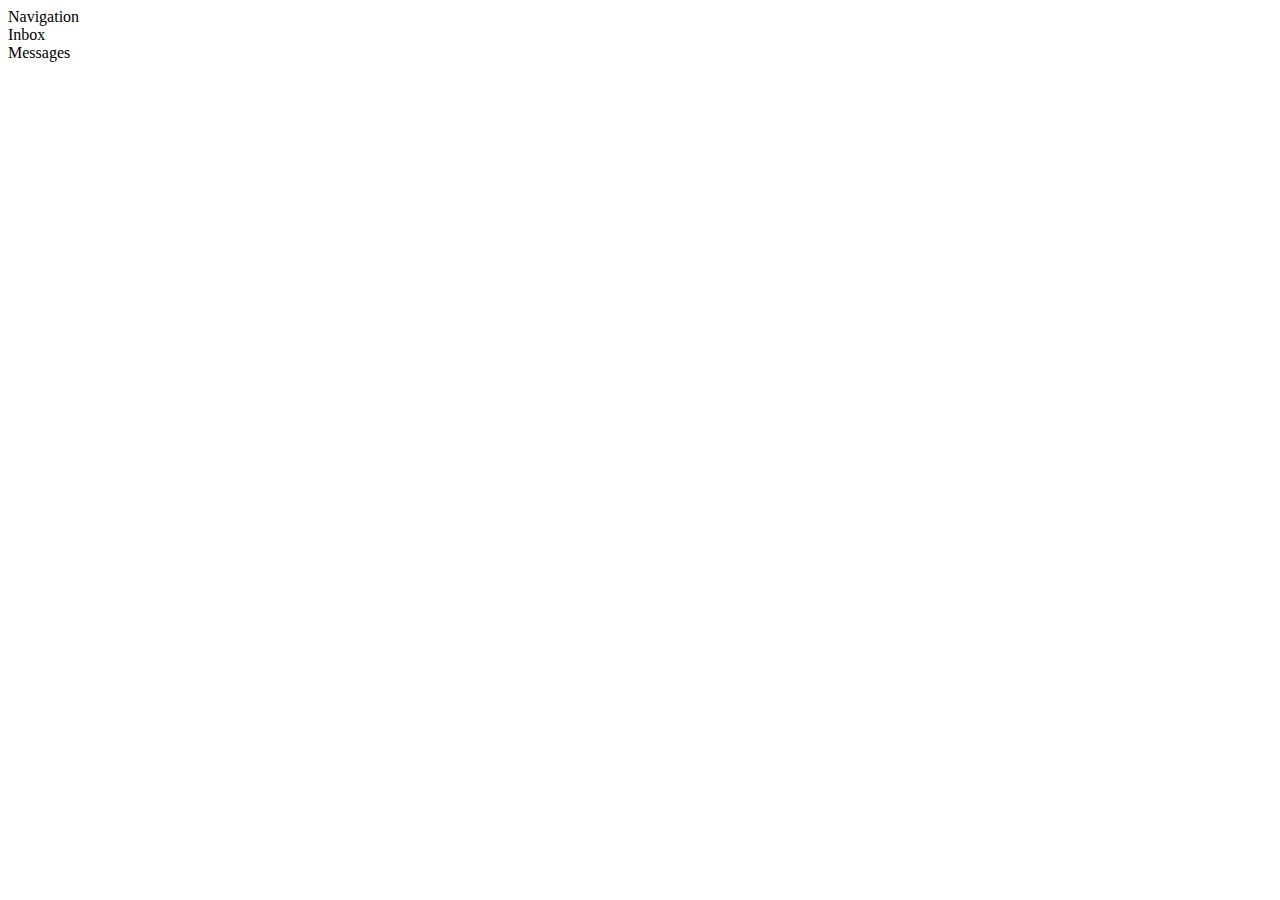
==== bootstrap-grid-reyes.html @ 0c34ff65 "first commit" ====
<!DOCTYPE html>
<html>
<head>
    <meta charset='utf-8'>
    <meta http-equiv='X-UA-Compatible' content='IE=edge'>
    <title>Page Title</title>
    <meta name='viewport' content='width=device-width, initial-scale=1'>
    <link rel='stylesheet' type='text/css' media='screen' href='style.css'>
</head>
<body>
    <div class="container">
        <div class="col">Navigation</div>
        <div class="col">Inbox</div>
        <div class="col">Messages</div>
    </div>
</body>
</html>
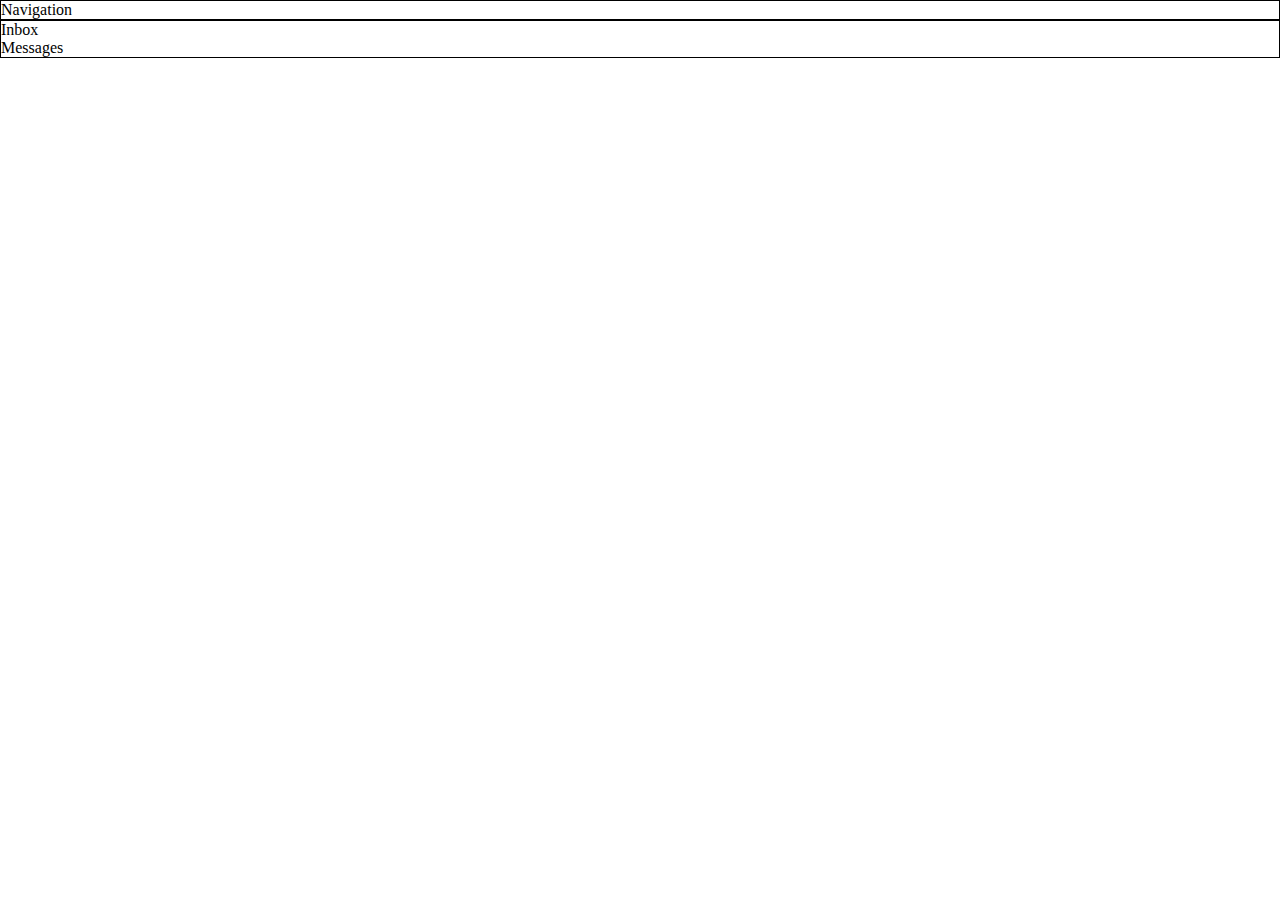
==== commit a5affa45: "latest commit" ====
--- a/bootstrap-grid-reyes.html
+++ b/bootstrap-grid-reyes.html
@@ -2,16 +2,19 @@
 <html>
 <head>
     <meta charset='utf-8'>
-    <meta http-equiv='X-UA-Compatible' content='IE=edge'>
-    <title>Page Title</title>
+    <title>Bootstrap Grid Keno Reyes</title>
     <meta name='viewport' content='width=device-width, initial-scale=1'>
-    <link rel='stylesheet' type='text/css' media='screen' href='style.css'>
+    <link rel='stylesheet' href='style.css'>
 </head>
 <body>
-    <div class="container">
-        <div class="col">Navigation</div>
-        <div class="col">Inbox</div>
-        <div class="col">Messages</div>
+    <div class="container text-center">
+        <div class="row justify-content-start">
+            <div class="col-sm-6">Navigation</div>
+        </div>
+        <div class="row justify-content-start">
+            <div class="col-sm-6">Inbox</div>
+            <div class="col-sm-6">Messages</div>
+        </div>
     </div>
 </body>
 </html>--- a/style.css
+++ b/style.css
@@ -0,0 +1,17 @@
+body {
+    margin: 0;
+}
+
+container {
+    display: flex;
+}
+
+@media (min-width: 400px) {
+.row {
+    border: 1px black solid;
+    }
+}
+
+.col {
+    border: 1px black solid;
+}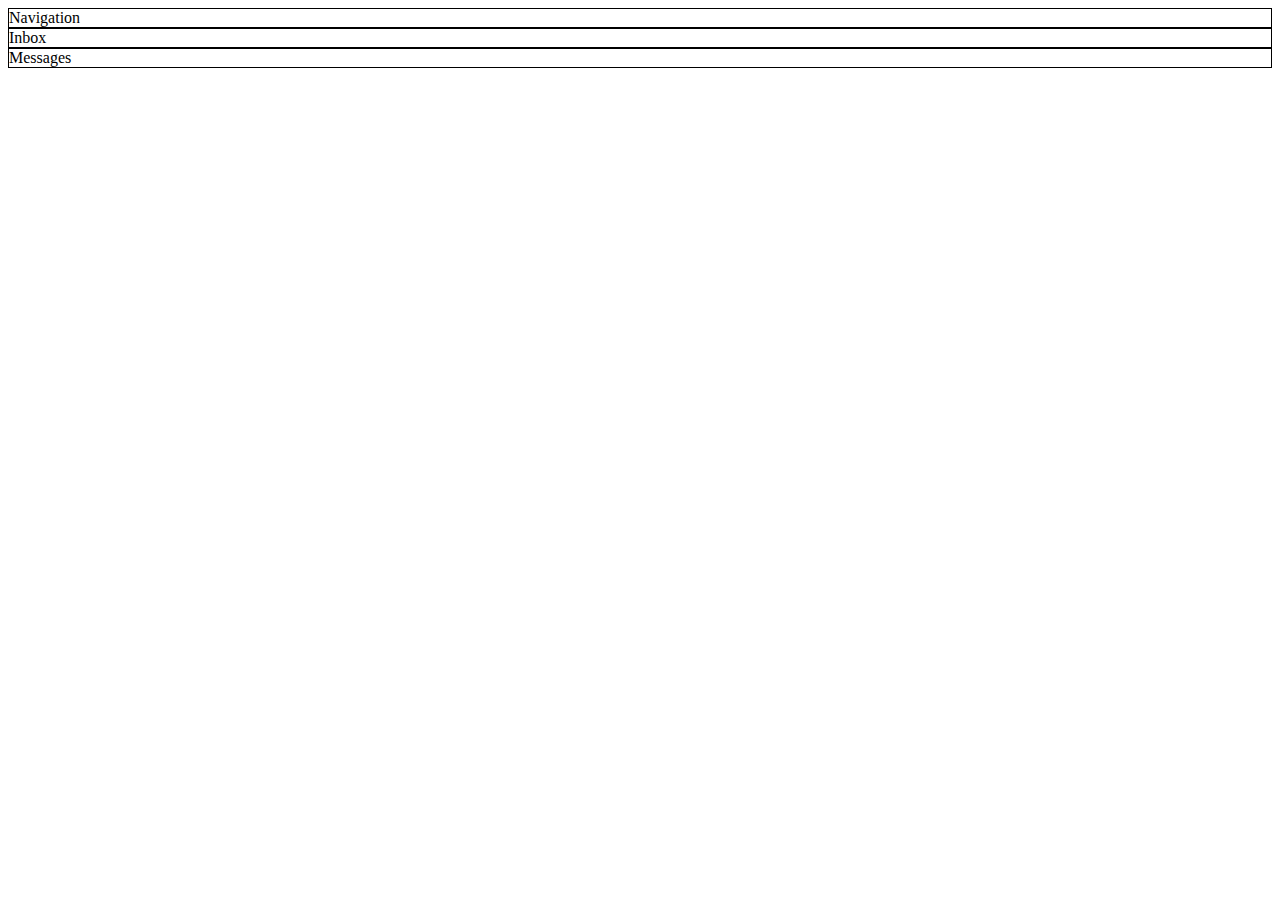
==== commit 3717e133: "latest commit" ====
--- a/bootstrap-grid-reyes.html
+++ b/bootstrap-grid-reyes.html
@@ -5,16 +5,19 @@
     <title>Bootstrap Grid Keno Reyes</title>
     <meta name='viewport' content='width=device-width, initial-scale=1'>
     <link rel='stylesheet' href='style.css'>
+    <link href="https://cdn.jsdelivr.net/npm/bootstrap@5.3.2/dist/css/bootstrap.min.css" rel="stylesheet" integrity="sha384-T3c6CoIi6uLrA9TneNEoa7RxnatzjcDSCmG1MXxSR1GAsXEV/Dwwykc2MPK8M2HN" crossorigin="anonymous">
 </head>
 <body>
-    <div class="container text-center">
-        <div class="row justify-content-start">
-            <div class="col-sm-6">Navigation</div>
+    <div class="container">
+        <div class="row">
+            <div class="col">Navigation</div>
         </div>
-        <div class="row justify-content-start">
-            <div class="col-sm-6">Inbox</div>
-            <div class="col-sm-6">Messages</div>
+        <div class="row">
+            <div class="col">Inbox</div>
+            <div class="col">Messages</div>
+        </div>
         </div>
     </div>
+    <script src="https://cdn.jsdelivr.net/npm/bootstrap@5.3.2/dist/js/bootstrap.bundle.min.js" integrity="sha384-C6RzsynM9kWDrMNeT87bh95OGNyZPhcTNXj1NW7RuBCsyN/o0jlpcV8Qyq46cDfL" crossorigin="anonymous"></script>
 </body>
 </html>--- a/style.css
+++ b/style.css
@@ -1,17 +1,3 @@
-body {
-    margin: 0;
-}
-
-container {
-    display: flex;
-}
-
-@media (min-width: 400px) {
-.row {
-    border: 1px black solid;
-    }
-}
-
 .col {
     border: 1px black solid;
 }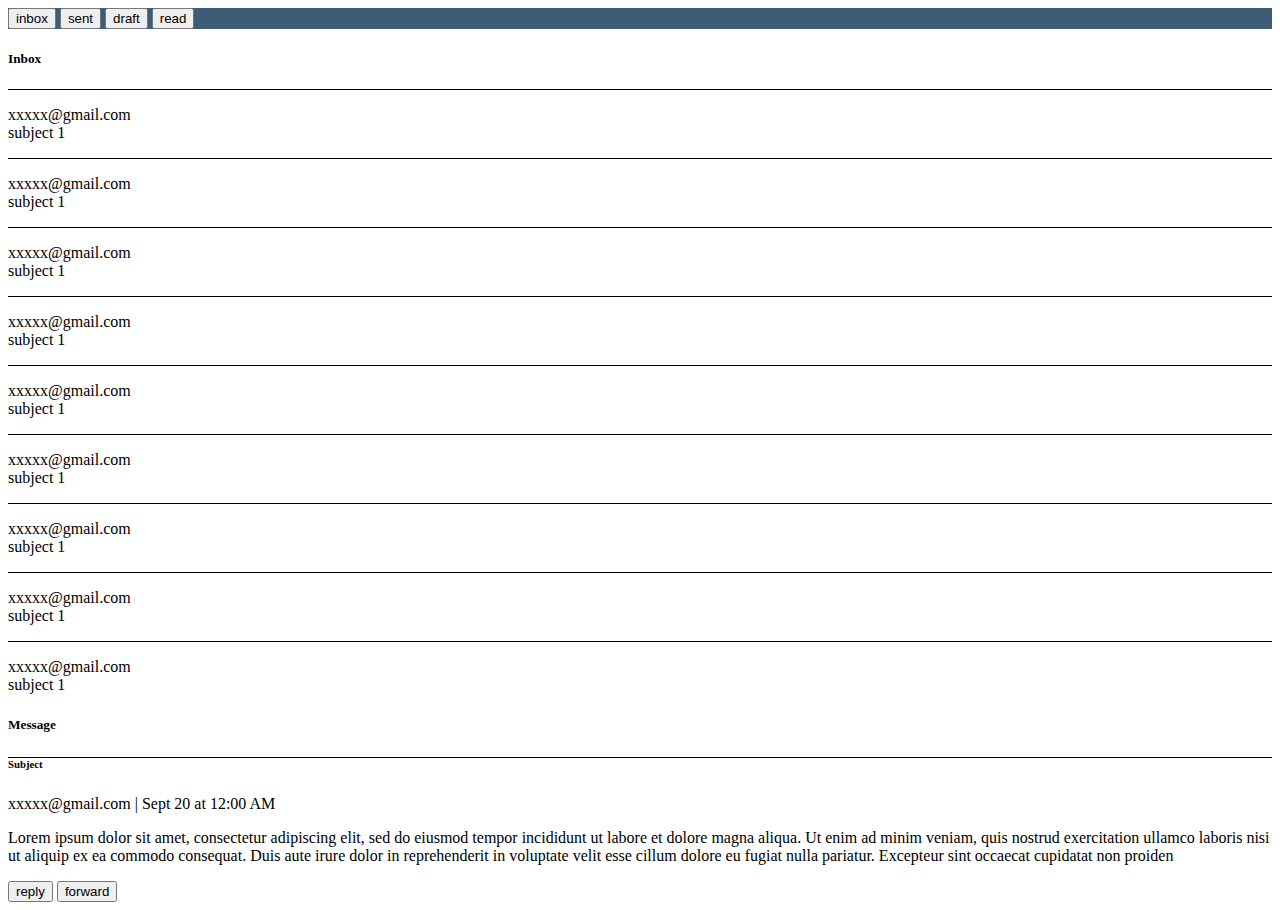
==== commit eb34c204: "latest commit" ====
--- a/bootstrap-grid-reyes.html
+++ b/bootstrap-grid-reyes.html
@@ -8,13 +8,59 @@
     <link href="https://cdn.jsdelivr.net/npm/bootstrap@5.3.2/dist/css/bootstrap.min.css" rel="stylesheet" integrity="sha384-T3c6CoIi6uLrA9TneNEoa7RxnatzjcDSCmG1MXxSR1GAsXEV/Dwwykc2MPK8M2HN" crossorigin="anonymous">
 </head>
 <body>
-    <div class="container">
+    <!--WORK IN PROGRESS-->
+    <div class="container-50vw">
         <div class="row">
-            <div class="col">Navigation</div>
+            <div class="col-lg-100vw navbar">
+                <div class="nav-line">
+                    <button type="button" class="btn btn-outline-light">inbox</button>
+                    <button type="button" class="btn btn-outline-light">sent</button>
+                    <button type="button" class="btn btn-outline-light">draft</button>
+                    <button type="button" class="btn btn-outline-light">read</button>
+                </div>
+            </div>
         </div>
         <div class="row">
-            <div class="col">Inbox</div>
-            <div class="col">Messages</div>
+            <div class="col-lg-2 col-md-4 min-vw-30 inbox-col">
+                <h5>Inbox</h5>
+                <div class="inbox">
+                    <p>xxxxx@gmail.com <br> subject 1</p>
+                </div>
+                <div class="inbox">
+                    <p>xxxxx@gmail.com <br> subject 1</p>
+                </div>
+                <div class="inbox">
+                    <p>xxxxx@gmail.com <br> subject 1</p>
+                </div>
+                <div class="inbox">
+                    <p>xxxxx@gmail.com <br> subject 1</p>
+                </div>
+                <div class="inbox">
+                    <p>xxxxx@gmail.com <br> subject 1</p>
+                </div>
+                <div class="inbox">
+                    <p>xxxxx@gmail.com <br> subject 1</p>
+                </div>
+                <div class="inbox">
+                    <p>xxxxx@gmail.com <br> subject 1</p>
+                </div>
+                <div class="inbox">
+                    <p>xxxxx@gmail.com <br> subject 1</p>
+                </div>
+                <div class="inbox">
+                    <p>xxxxx@gmail.com <br> subject 1</p>
+                </div>
+            </div>
+            <div class="col-8">
+                <h5>Message</h5>
+                <div>
+                    <h6 id="msg-header">Subject</h6>
+                    <p>xxxxx@gmail.com   |   Sept 20 at 12:00 AM</p>
+                    <p>Lorem ipsum dolor sit amet, consectetur adipiscing elit, sed do eiusmod tempor incididunt ut labore et dolore magna aliqua. Ut enim ad minim veniam, quis nostrud exercitation ullamco laboris nisi ut aliquip ex ea commodo consequat. Duis aute irure dolor in reprehenderit in voluptate velit esse cillum dolore eu fugiat nulla pariatur. Excepteur sint occaecat cupidatat non proiden</p>
+                    <button type="button" class="btn btn-outline-dark">reply</button>
+                    <button type="button" class="btn btn-outline-dark">forward</button>
+                </div>
+            </div>
         </div>
         </div>
     </div>
--- a/style.css
+++ b/style.css
@@ -1,3 +1,27 @@
+.container {
+    width: 100%;
+}
+
 .col {
     border: 1px black solid;
+}
+
+.navbar {
+    background-color: rgb(62, 92, 118);
+    color: white;
+}
+
+.inbox {
+    border-top: 1px black solid; 
+}
+
+.inbox-col {
+    @media (max-width: 750px) {
+        height: 0;
+        overflow: hidden;
+    }
+}
+
+#msg-header {
+    border-top: 1px black solid; 
 }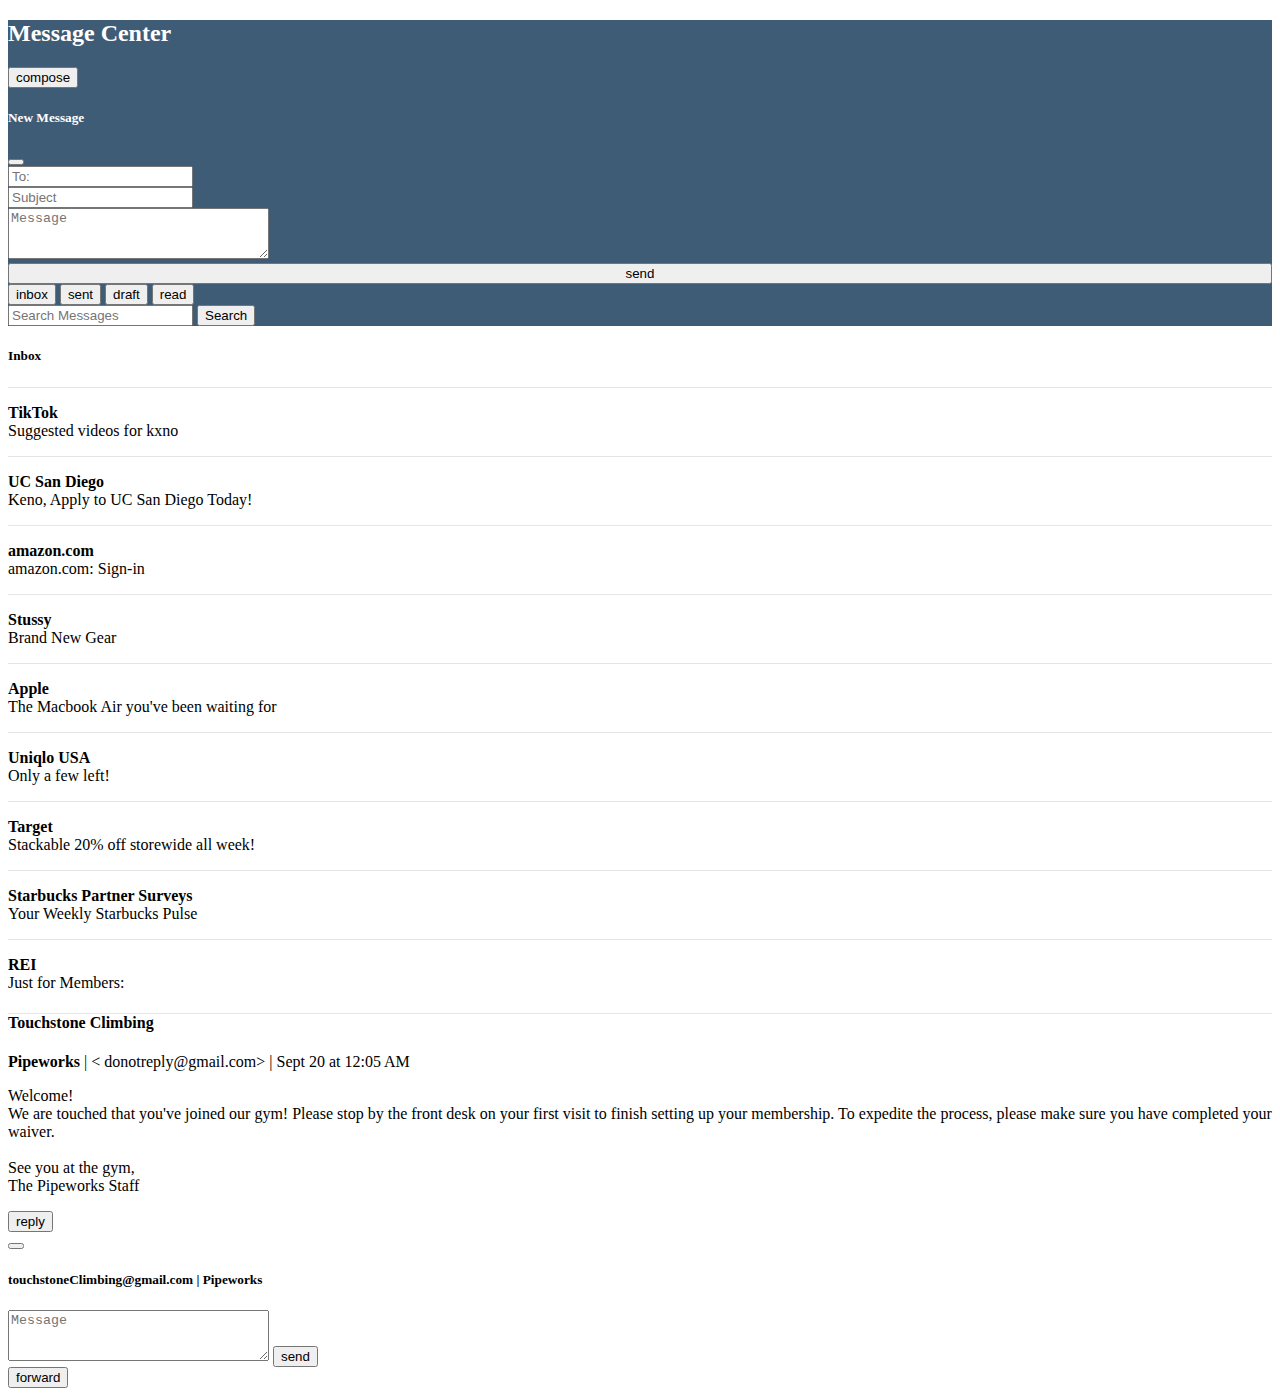
==== commit d3949b15: "latest commit" ====
--- a/bootstrap-grid-reyes.html
+++ b/bootstrap-grid-reyes.html
@@ -1,69 +1,139 @@
 <!DOCTYPE html>
-<html>
+<html lang="en">
+
 <head>
     <meta charset='utf-8'>
     <title>Bootstrap Grid Keno Reyes</title>
     <meta name='viewport' content='width=device-width, initial-scale=1'>
     <link rel='stylesheet' href='style.css'>
-    <link href="https://cdn.jsdelivr.net/npm/bootstrap@5.3.2/dist/css/bootstrap.min.css" rel="stylesheet" integrity="sha384-T3c6CoIi6uLrA9TneNEoa7RxnatzjcDSCmG1MXxSR1GAsXEV/Dwwykc2MPK8M2HN" crossorigin="anonymous">
+    <link href="https://cdn.jsdelivr.net/npm/bootstrap@5.3.2/dist/css/bootstrap.min.css" rel="stylesheet"
+        integrity="sha384-T3c6CoIi6uLrA9TneNEoa7RxnatzjcDSCmG1MXxSR1GAsXEV/Dwwykc2MPK8M2HN" crossorigin="anonymous">
 </head>
+
 <body>
     <!--WORK IN PROGRESS-->
-    <div class="container-50vw">
+    <!--navigation bar-->
+    <div class="container-100% ">
         <div class="row">
             <div class="col-lg-100vw navbar">
                 <div class="nav-line">
+                    <h2>Message Center</h2>
+                    <!--start of compose area-->
+                    <button class="btn btn-outline-light compose" type="button" data-bs-toggle="offcanvas"
+                        data-bs-target="#offcanvasExample" aria-controls="offcanvasExample">
+                        compose
+                    </button>
+
+                    <div class="offcanvas offcanvas-start" tabindex="-1" id="offcanvasExample"
+                        aria-labelledby="offcanvasExampleLabel">
+                        <div class="offcanvas-header">
+                            <h5 class="offcanvas-title" id="offcanvasExampleLabel">New Message</h5>
+                            <button type="button" class="btn-close text-reset" data-bs-dismiss="offcanvas"
+                                aria-label="Close"></button>
+                        </div>
+                        <div class="offcanvas-body">
+                            <div class="txt-areas">
+                                <label for="Recipient">
+                                    <input id="Recipient" name="Recipient" type="Text" placeholder="To: ">
+                                </label>
+                                <label for="Subject">
+                                    <input id="Subject" name="Subject" type="Text" placeholder="Subject" required>
+                                </label>
+                                <label for="bio">
+                                    <textarea id="Msg-area" name="Msg-area" rows="3" cols="30"
+                                        placeholder="Message"></textarea>
+                                </label>
+                                <button type="button" class="btn btn-outline-dark">send</button>
+                            </div>
+                        </div>
+                    </div>
+                    <!--end of compose area-->
                     <button type="button" class="btn btn-outline-light">inbox</button>
                     <button type="button" class="btn btn-outline-light">sent</button>
                     <button type="button" class="btn btn-outline-light">draft</button>
                     <button type="button" class="btn btn-outline-light">read</button>
                 </div>
+                <div>
+                    <form class="search">
+                        <input class="class" type="search" placeholder="Search Messages">
+                        <button type="button" class="btn btn-outline-light">Search</button>
+                    </form>
+                </div>
             </div>
         </div>
+        <!--inbox area-->
         <div class="row">
-            <div class="col-lg-2 col-md-4 min-vw-30 inbox-col">
+            <div class="col-md-3 min-vw-30 inbox-col">
                 <h5>Inbox</h5>
                 <div class="inbox">
-                    <p>xxxxx@gmail.com <br> subject 1</p>
+                    <p><strong>TikTok</strong> <br> Suggested videos for kxno</p>
                 </div>
                 <div class="inbox">
-                    <p>xxxxx@gmail.com <br> subject 1</p>
+                    <p><strong>UC San Diego</strong> <br> Keno, Apply to UC San Diego Today!</p>
                 </div>
                 <div class="inbox">
-                    <p>xxxxx@gmail.com <br> subject 1</p>
+                    <p><strong>amazon.com</strong><br> amazon.com: Sign-in</p>
                 </div>
                 <div class="inbox">
-                    <p>xxxxx@gmail.com <br> subject 1</p>
+                    <p><strong>Stussy</strong> <br> Brand New Gear</p>
                 </div>
                 <div class="inbox">
-                    <p>xxxxx@gmail.com <br> subject 1</p>
+                    <p><strong>Apple</strong><br> The Macbook Air you've been waiting for</p>
                 </div>
                 <div class="inbox">
-                    <p>xxxxx@gmail.com <br> subject 1</p>
+                    <p><strong>Uniqlo USA</strong><br> Only a few left!</p>
                 </div>
                 <div class="inbox">
-                    <p>xxxxx@gmail.com <br> subject 1</p>
+                    <p><strong>Target</strong><br> Stackable 20% off storewide all week!</p>
                 </div>
                 <div class="inbox">
-                    <p>xxxxx@gmail.com <br> subject 1</p>
+                    <p><strong>Starbucks Partner Surveys</strong><br> Your Weekly Starbucks Pulse</p>
                 </div>
                 <div class="inbox">
-                    <p>xxxxx@gmail.com <br> subject 1</p>
+                    <p><strong>REI</strong><br> Just for Members: </p>
                 </div>
             </div>
-            <div class="col-8">
-                <h5>Message</h5>
+            <!--Message area-->
+            <div class="col-8 position-sticky">
                 <div>
-                    <h6 id="msg-header">Subject</h6>
-                    <p>xxxxx@gmail.com   |   Sept 20 at 12:00 AM</p>
-                    <p>Lorem ipsum dolor sit amet, consectetur adipiscing elit, sed do eiusmod tempor incididunt ut labore et dolore magna aliqua. Ut enim ad minim veniam, quis nostrud exercitation ullamco laboris nisi ut aliquip ex ea commodo consequat. Duis aute irure dolor in reprehenderit in voluptate velit esse cillum dolore eu fugiat nulla pariatur. Excepteur sint occaecat cupidatat non proiden</p>
-                    <button type="button" class="btn btn-outline-dark">reply</button>
+                    <h4 id="msg-header">Touchstone Climbing</h4>
+                    <p><strong>Pipeworks</strong> | < donotreply@gmail.com> | Sept 20 at 12:05 AM</p>
+                    <p>Welcome! <br> We are touched that you've joined our gym! Please stop by the front desk on your
+                        first visit to finish setting up your membership. To expedite the process, please make sure you
+                        have completed your waiver. <br><br> See you at the gym, <br> The Pipeworks Staff</p>
+                    <!--start of reply area-->
+                    <button class="btn btn-outline-dark" type="button" data-bs-toggle="offcanvas"
+                        data-bs-target="#offcanvasBottom" aria-controls="offcanvasBottom">reply</button>
+
+                    <div class="offcanvas offcanvas-bottom" tabindex="-1" id="offcanvasBottom"
+                        aria-labelledby="offcanvasBottomLabel">
+                        <div class="offcanvas-header">
+                            <button type="button" class="btn-close text-reset" data-bs-dismiss="offcanvas"
+                                aria-label="Close"></button>
+                        </div>
+                        <div class="offcanvas-body small">
+                            <div class="txt-areas">
+                                <h5>touchstoneClimbing@gmail.com | Pipeworks </h5>
+                                <div class="reply-msg-area">
+                                    <label for="bio">
+                                        <textarea id="Msg-area" name="Msg-area" rows="3" cols="30"
+                                            placeholder="Message"></textarea>
+                                    </label>
+                                    <button type="button" class="btn btn-outline-dark">send</button>
+                                </div>
+                            </div>
+                        </div>
+                    </div>
+                    <!--end of reply area-->
                     <button type="button" class="btn btn-outline-dark">forward</button>
                 </div>
             </div>
         </div>
-        </div>
     </div>
-    <script src="https://cdn.jsdelivr.net/npm/bootstrap@5.3.2/dist/js/bootstrap.bundle.min.js" integrity="sha384-C6RzsynM9kWDrMNeT87bh95OGNyZPhcTNXj1NW7RuBCsyN/o0jlpcV8Qyq46cDfL" crossorigin="anonymous"></script>
+    </div>
+    <script src="https://cdn.jsdelivr.net/npm/bootstrap@5.3.2/dist/js/bootstrap.bundle.min.js"
+        integrity="sha384-C6RzsynM9kWDrMNeT87bh95OGNyZPhcTNXj1NW7RuBCsyN/o0jlpcV8Qyq46cDfL"
+        crossorigin="anonymous"></script>
 </body>
+
 </html>--- a/style.css
+++ b/style.css
@@ -1,9 +1,14 @@
 .container {
     width: 100%;
+    display: flex;
+}
+
+.row {
+    height: 45%;
 }
 
 .col {
-    border: 1px black solid;
+    border: 1px #e5e5e5 solid;
 }
 
 .navbar {
@@ -11,8 +16,16 @@
     color: white;
 }
 
+.navbar::h2 {
+    margin-left: 50px;
+}
+
 .inbox {
-    border-top: 1px black solid; 
+    border-top: 1px #e5e5e5 solid;
+}
+
+.inbox:hover {
+    background-color: #dee2ff;
 }
 
 .inbox-col {
@@ -23,5 +36,10 @@
 }
 
 #msg-header {
-    border-top: 1px black solid; 
+    border-top: 1px #e5e5e5 solid;
+}
+
+.txt-areas {
+    display: flex;
+    flex-direction: column;
 }